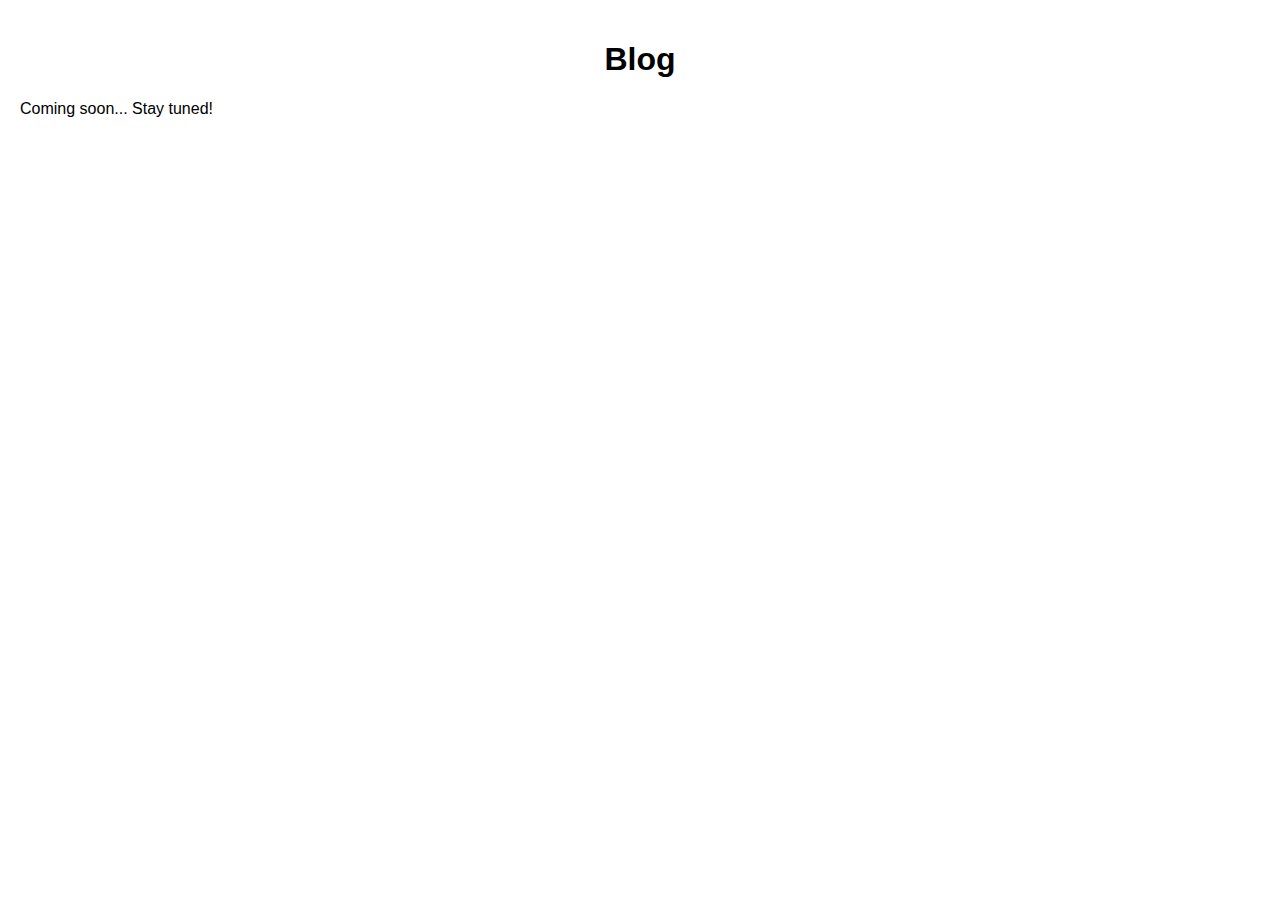
==== blog.html @ fa5883ca "blog.html" ====
<!DOCTYPE html>
<html lang="en">
<head>
    <meta charset="UTF-8">
    <meta name="viewport" content="width=device-width, initial-scale=1.0">
    <title>Blog - Dinesh Kumar Sah</title>
    <style>
        body { font-family: Arial, sans-serif; margin: 0; padding: 20px; }
        h1 { text-align: center; }
    </style>
</head>
<body>
    <h1>Blog</h1>
    <p>Coming soon... Stay tuned!</p>
</body>
</html>
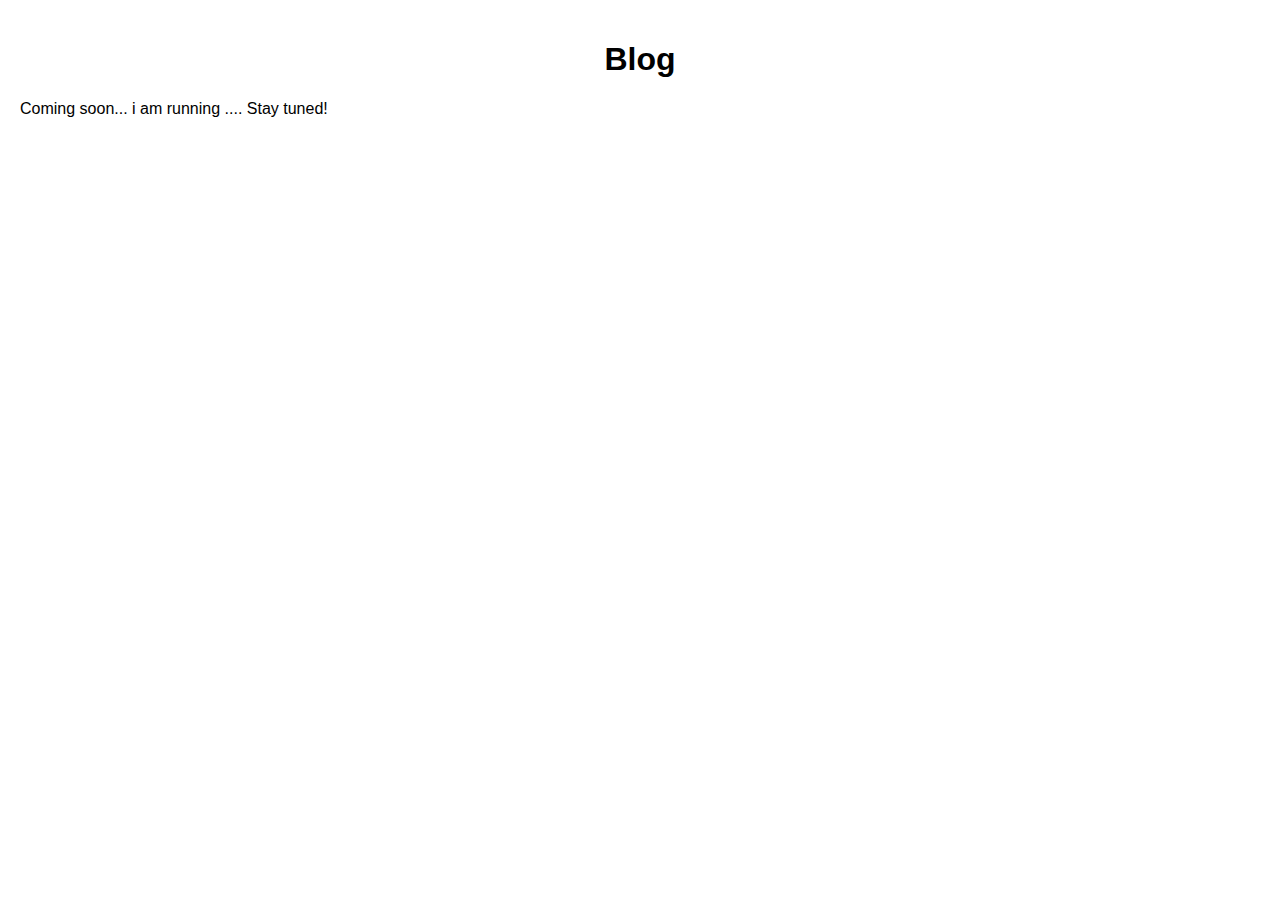
==== commit 3ea6fbb1: "Update blog.html" ====
--- a/blog.html
+++ b/blog.html
@@ -11,6 +11,6 @@
 </head>
 <body>
     <h1>Blog</h1>
-    <p>Coming soon... Stay tuned!</p>
+    <p>Coming soon... i am running .... Stay tuned!</p>
 </body>
 </html>
